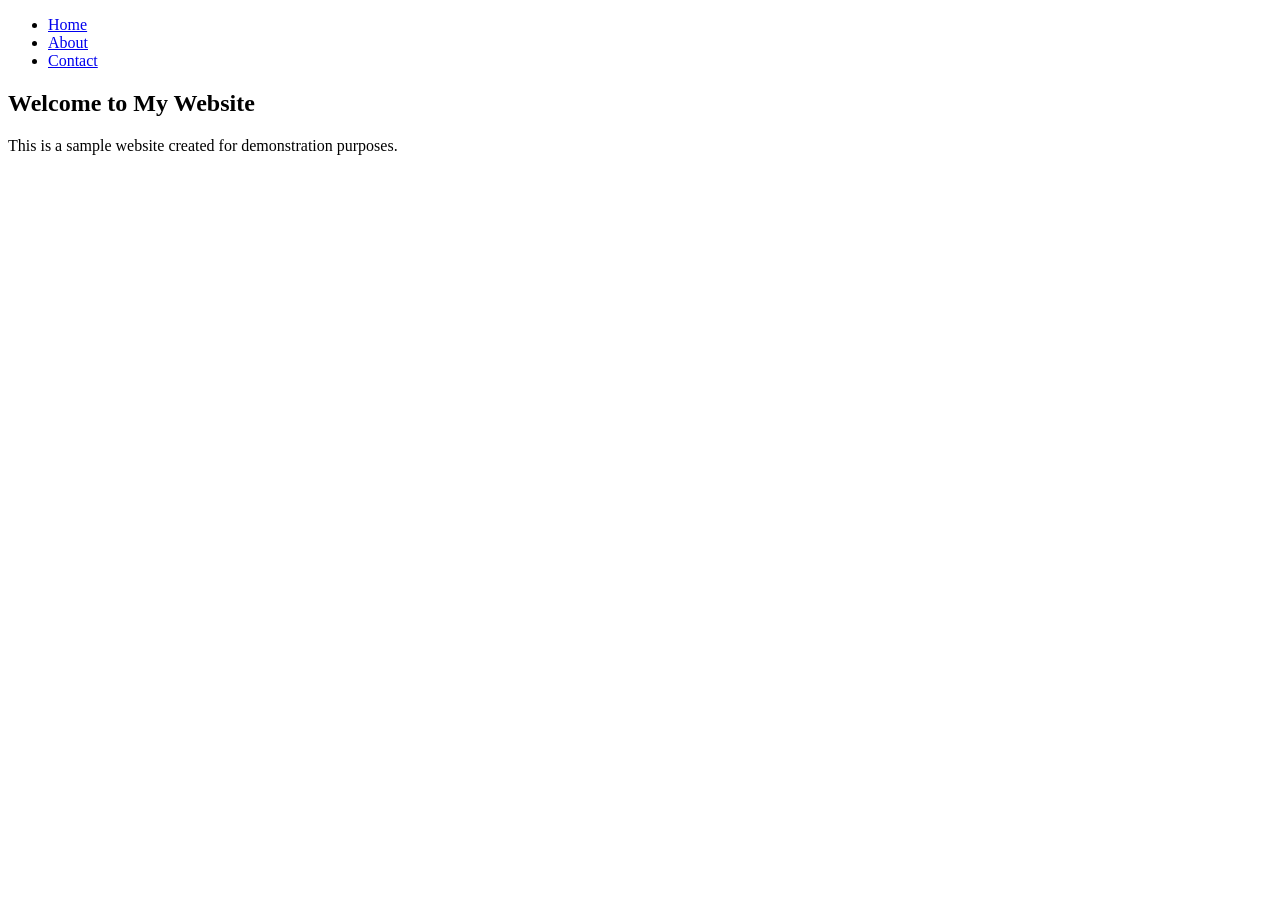
==== index.html @ 50537f2a "Paso 3" ====
<!DOCTYPE html>
<html lang="en">
<head>
    <meta charset="UTF-8">
    <meta name="viewport" content="width=device-width, initial-scale=1.0">
    <title>Document</title>
</head>
<body>
    
    <nav class="main">
        <ul>
            <li><a href="#">Home</a></li>
            <li><a href="#">About</a></li>
            <li><a href="#">Contact</a></li>
        </ul>
    </nav>

    <section class="content">
        <h1>Welcome to My Website</h1>
        <p>This is a sample website created for demonstration purposes.</p>
    </section>
    


</body>
</html>
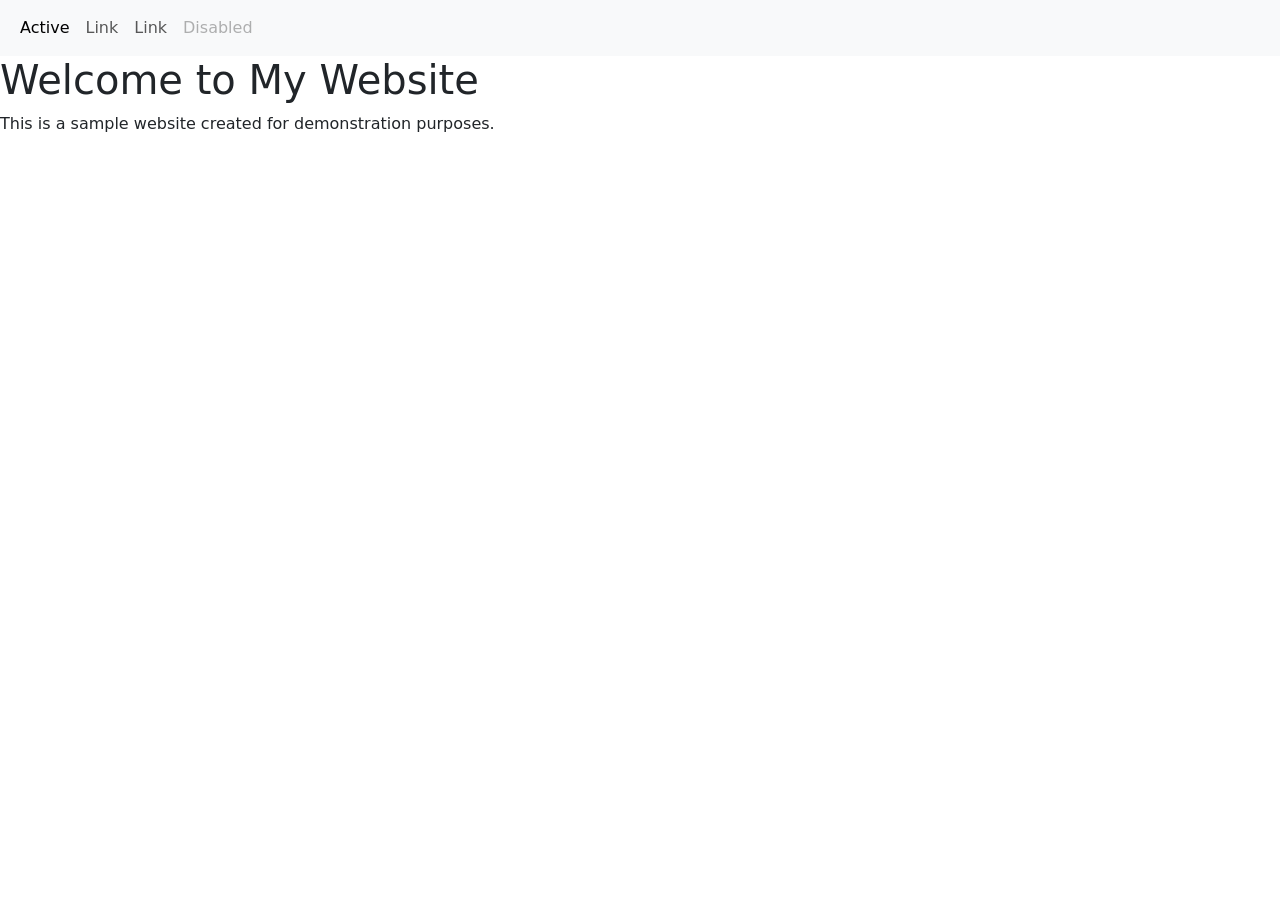
==== commit 76d4fdaa: "Navbar" ====
--- a/index.html
+++ b/index.html
@@ -4,16 +4,32 @@
     <meta charset="UTF-8">
     <meta name="viewport" content="width=device-width, initial-scale=1.0">
     <title>Document</title>
+    <!-- Latest compiled and minified CSS -->
+<link href="https://cdn.jsdelivr.net/npm/bootstrap@5.3.8/dist/css/bootstrap.min.css" rel="stylesheet">
+
+<!-- Latest compiled JavaScript -->
+<script src="https://cdn.jsdelivr.net/npm/bootstrap@5.3.8/dist/js/bootstrap.bundle.min.js"></script>
 </head>
 <body>
     
-    <nav class="main">
-        <ul>
-            <li><a href="#">Home</a></li>
-            <li><a href="#">About</a></li>
-            <li><a href="#">Contact</a></li>
-        </ul>
-    </nav>
+    <nav class="navbar navbar-expand-sm bg-light navbar-light">
+  <div class="container-fluid">
+    <ul class="navbar-nav">
+      <li class="nav-item">
+        <a class="nav-link active" href="#">Active</a>
+      </li>
+     <li class="nav-item">
+        <a class="nav-link" href="#">Link</a>
+      </li>
+      <li class="nav-item">
+        <a class="nav-link" href="#">Link</a>
+      </li>
+      <li class="nav-item">
+        <a class="nav-link disabled" href="#">Disabled</a>
+      </li>
+    </ul>
+  </div>
+</nav>
 
     <section class="content">
         <h1>Welcome to My Website</h1>
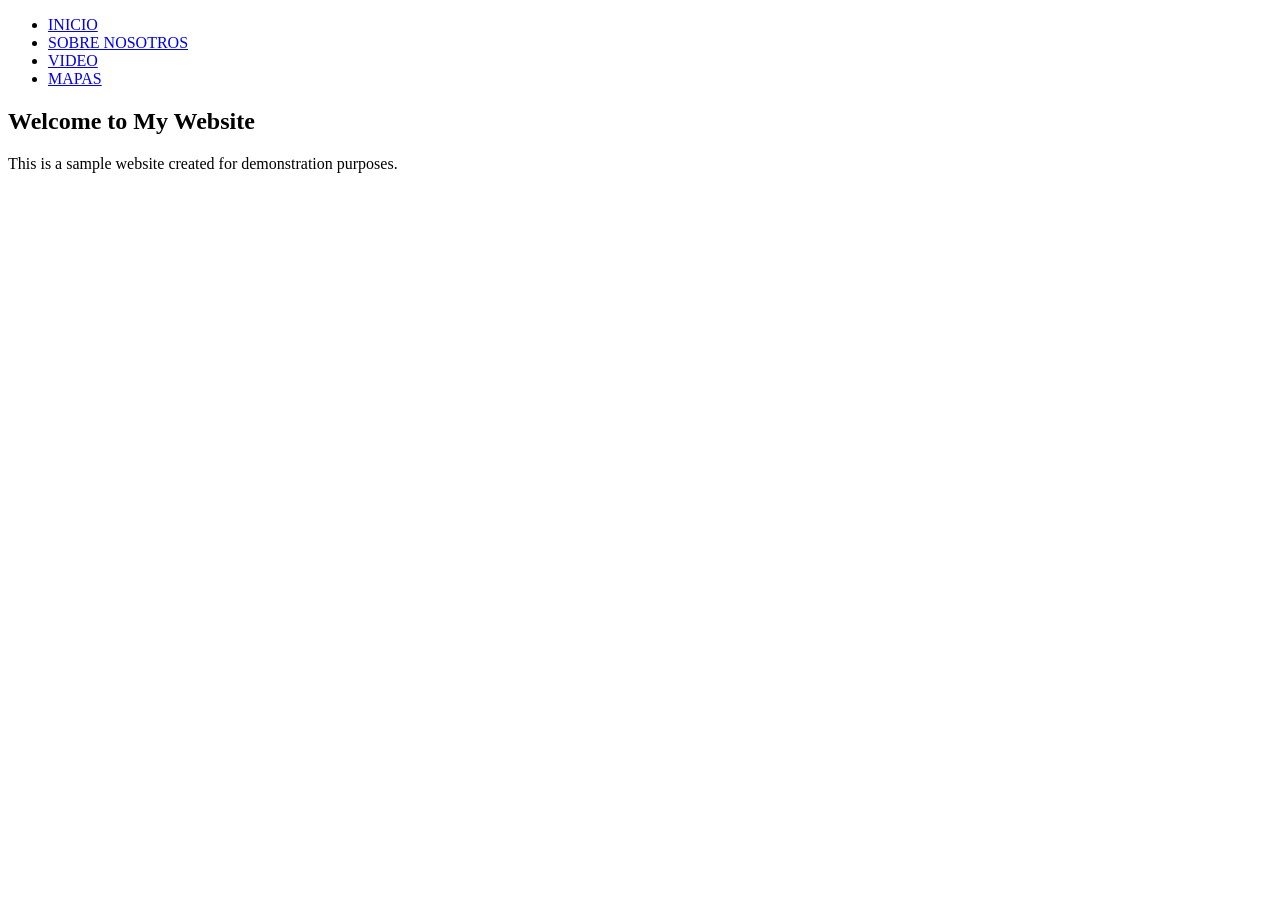
==== commit b55f2d39: "Paso 4" ====
--- a/index.html
+++ b/index.html
@@ -4,28 +4,25 @@
     <meta charset="UTF-8">
     <meta name="viewport" content="width=device-width, initial-scale=1.0">
     <title>Document</title>
-    <!-- Latest compiled and minified CSS -->
-<link href="https://cdn.jsdelivr.net/npm/bootstrap@5.3.8/dist/css/bootstrap.min.css" rel="stylesheet">
+    <link rel="stylesheet" href="style.css">
+</head>
 
-<!-- Latest compiled JavaScript -->
-<script src="https://cdn.jsdelivr.net/npm/bootstrap@5.3.8/dist/js/bootstrap.bundle.min.js"></script>
-</head>
 <body>
     
-    <nav class="navbar navbar-expand-sm bg-light navbar-light">
+<nav class="navbar navbar-expand-sm bg-light navbar-light">
   <div class="container-fluid">
     <ul class="navbar-nav">
       <li class="nav-item">
-        <a class="nav-link active" href="#">Active</a>
+        <a class="nav-link active" href="#">INICIO</a>
       </li>
      <li class="nav-item">
-        <a class="nav-link" href="#">Link</a>
+        <a class="nav-link" href="#">SOBRE NOSOTROS</a>
       </li>
       <li class="nav-item">
-        <a class="nav-link" href="#">Link</a>
+        <a class="nav-link" href="#">VIDEO</a>
       </li>
       <li class="nav-item">
-        <a class="nav-link disabled" href="#">Disabled</a>
+        <a class="nav-link disabled" href="#">MAPAS</a>
       </li>
     </ul>
   </div>
@@ -35,7 +32,7 @@
         <h1>Welcome to My Website</h1>
         <p>This is a sample website created for demonstration purposes.</p>
     </section>
-    
+
 
 
 </body>
--- a/style.css
+++ b/style.css
@@ -0,0 +1,3 @@
+.main{
+    
+}
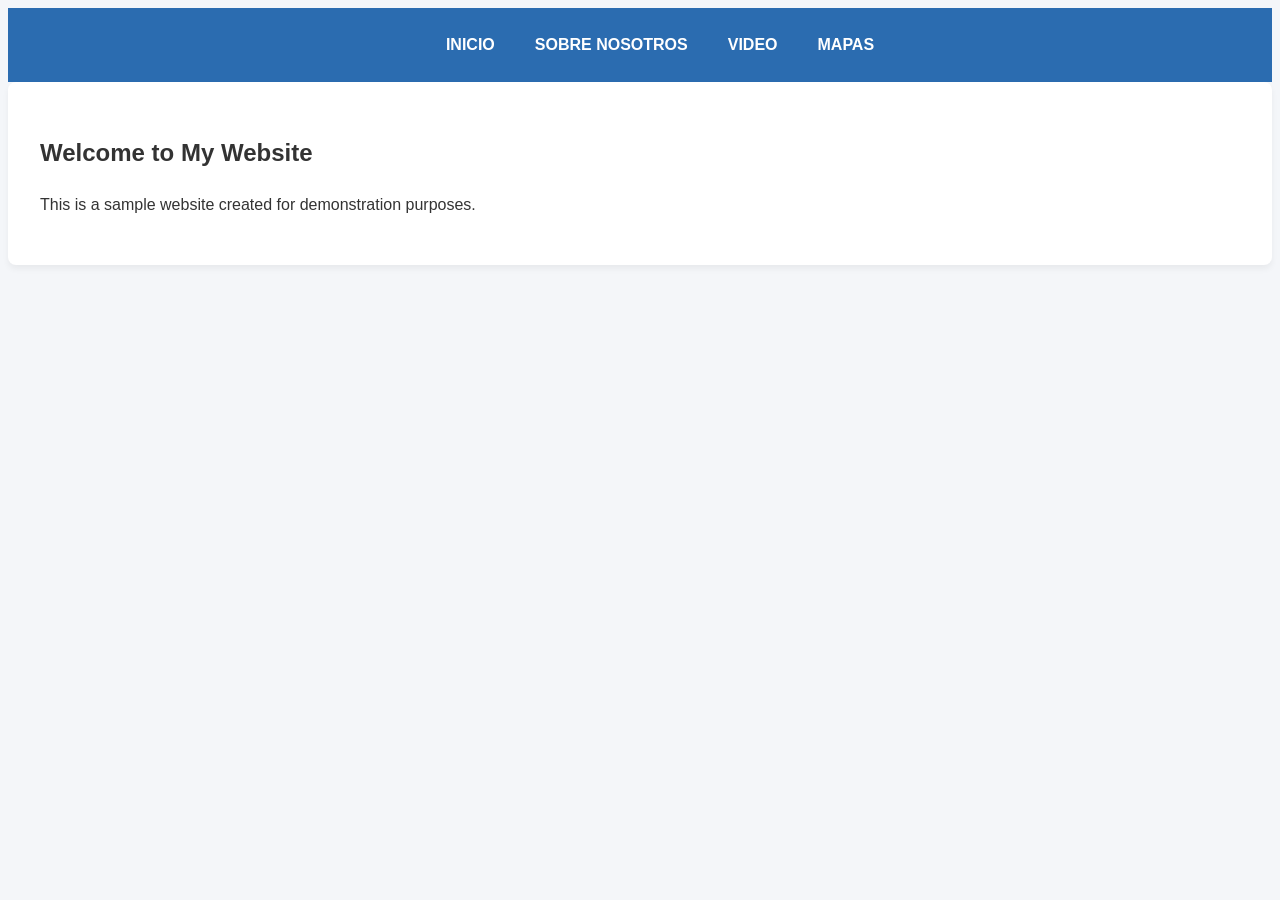
==== commit 2c6f3e59: "Merge" ====
--- a/index.html
+++ b/index.html
@@ -13,16 +13,16 @@
   <div class="container-fluid">
     <ul class="navbar-nav">
       <li class="nav-item">
-        <a class="nav-link active" href="#">INICIO</a>
+        <a class="nav-link active" href="index.html">INICIO</a>
       </li>
      <li class="nav-item">
-        <a class="nav-link" href="#">SOBRE NOSOTROS</a>
+        <a class="nav-link" href="nosotros.html">SOBRE NOSOTROS</a>
       </li>
       <li class="nav-item">
-        <a class="nav-link" href="#">VIDEO</a>
+        <a class="nav-link" href="video.html">VIDEO</a>
       </li>
       <li class="nav-item">
-        <a class="nav-link disabled" href="#">MAPAS</a>
+        <a class="nav-link disabled" href="mapas.html">MAPAS</a>
       </li>
     </ul>
   </div>
--- a/style.css
+++ b/style.css
@@ -1,3 +1,152 @@
-.main{
-    
-}+<<<<<<< HEAD
+=======
+
+* {
+    margin: 0;
+    padding: 0;
+    box-sizing: border-box;
+}
+
+body {
+    font-family: 'Segoe UI', Tahoma, Geneva, Verdana, sans-serif;
+    line-height: 1.6;
+    background-color: #f4f6f9; 
+    color: #333333;
+}
+
+
+header {
+    background-color: #1a365d;
+    color: #ffffff;
+    text-align: center;
+    padding: 2rem 1rem;
+}
+
+nav {
+    background-color: #2b6cb0; 
+    padding: 0.5rem;
+}
+
+nav ul {
+    list-style: none;
+    display: flex;
+    justify-content: center;
+    gap: 20px;
+}
+
+nav ul li a {
+    color: #ffffff;
+    text-decoration: none;
+    font-weight: bold;
+    padding: 5px 10px;
+    transition: color 0.3s;
+}
+
+nav ul li a:hover {
+    color: #319795; 
+}
+
+main {
+    max-width: 900px;
+    margin: 2rem auto;
+    padding: 0 1rem;
+}
+
+section {
+    background-color: #ffffff;
+    padding: 2rem;
+    margin-bottom: 2rem;
+    border-radius: 8px;
+    box-shadow: 0 4px 6px rgba(0, 0, 0, 0.05);
+}
+
+h2 {
+    color: #1a365d;
+    margin-bottom: 1rem;
+    border-bottom: 2px solid #319795;
+    padding-bottom: 0.5rem;
+}
+
+table {
+    width: 100%;
+    border-collapse: collapse;
+    margin-top: 1.5rem;
+    font-size: 0.95rem;
+}
+
+th, td {
+    padding: 12px 15px;
+    text-align: left;
+    border-bottom: 1px solid #e2e8f0;
+}
+
+th {
+    background-color: #1a365d;
+    color: #ffffff;
+    font-weight: 600;
+}
+
+tr:nth-child(even) {
+    background-color: #f8fafc; 
+}
+
+tr:hover {
+    background-color: #edf2f7; 
+}
+
+
+form {
+    display: flex;
+    flex-direction: column;
+    gap: 15px;
+    margin-top: 1.5rem;
+}
+
+label {
+    font-weight: bold;
+    color: #4a5568;
+}
+
+input[type="text"],
+textarea {
+    width: 100%;
+    padding: 10px;
+    border: 1px solid #cbd5e0;
+    border-radius: 4px;
+    font-family: inherit;
+    font-size: 1rem;
+    transition: border-color 0.3s;
+}
+
+input[type="text"]:focus,
+textarea:focus {
+    outline: none;
+    border-color: #319795; 
+}
+
+button {
+    background-color: #319795;
+    color: #ffffff;
+    border: none;
+    padding: 12px 20px;
+    font-size: 1rem;
+    font-weight: bold;
+    border-radius: 4px;
+    cursor: pointer;
+    transition: background-color 0.3s;
+    align-self: flex-start;
+}
+
+button:hover {
+    background-color: #234e52; 
+}
+
+footer {
+    background-color: #1a365d;
+    color: #ffffff;
+    text-align: center;
+    padding: 1rem;
+    font-size: 0.85rem;
+    margin-top: 4rem;
+}
+>>>>>>> aa1de2837825781008f311dbd1b997f076d1a4b6
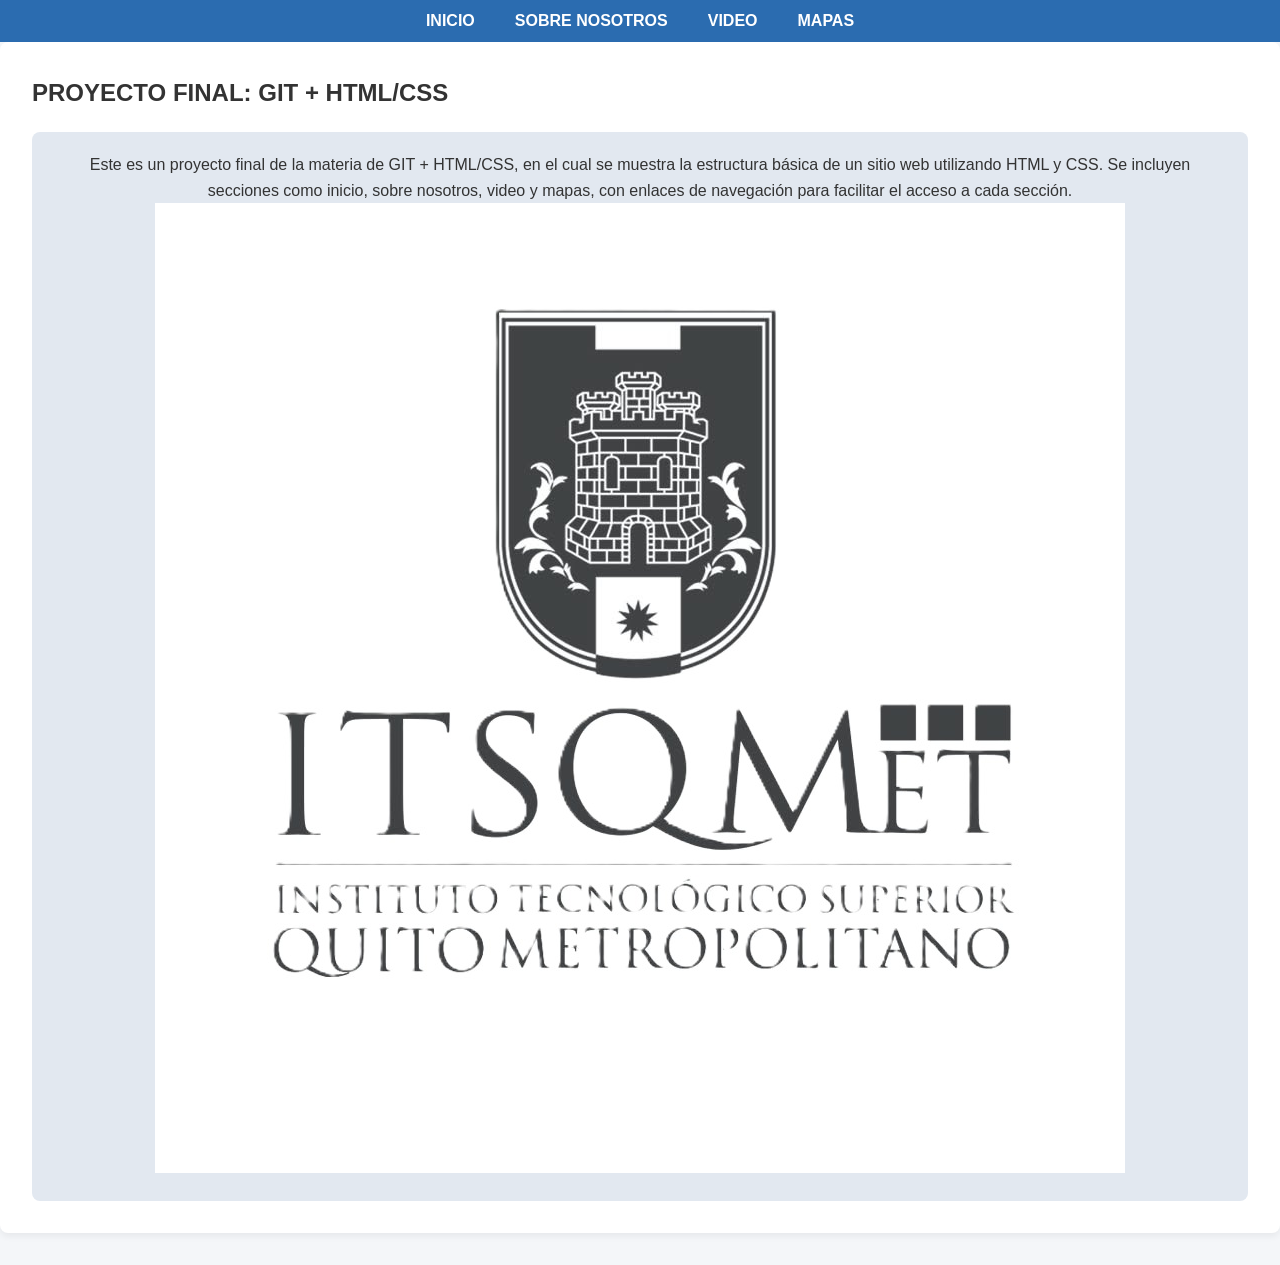
==== commit 9a3003ca: "Paso 10" ====
--- a/index.html
+++ b/index.html
@@ -29,8 +29,13 @@
 </nav>
 
     <section class="content">
-        <h1>Welcome to My Website</h1>
-        <p>This is a sample website created for demonstration purposes.</p>
+        <h1>PROYECTO FINAL: GIT + HTML/CSS</h1>
+
+        <div class="imagen-fondo">
+            <p>Este es un proyecto final de la materia de GIT + HTML/CSS, en el cual se muestra la estructura básica de un sitio web utilizando HTML y CSS. Se incluyen secciones como inicio, sobre nosotros, video y mapas, con enlaces de navegación para facilitar el acceso a cada sección.</p>
+        <img src="images/logo-Itsqmet.jpeg" alt="Imagen 1">
+        </div>
+
     </section>
 
 
--- a/style.css
+++ b/style.css
@@ -1,5 +1,3 @@
-<<<<<<< HEAD
-=======
 
 * {
     margin: 0;
@@ -149,4 +147,11 @@
     font-size: 0.85rem;
     margin-top: 4rem;
 }
->>>>>>> aa1de2837825781008f311dbd1b997f076d1a4b6
+
+.imagen-fondo {
+    background-color: #e2e8f0; 
+    padding: 20px;
+    border-radius: 8px;
+    text-align: center;
+    margin-top: 20px;
+}
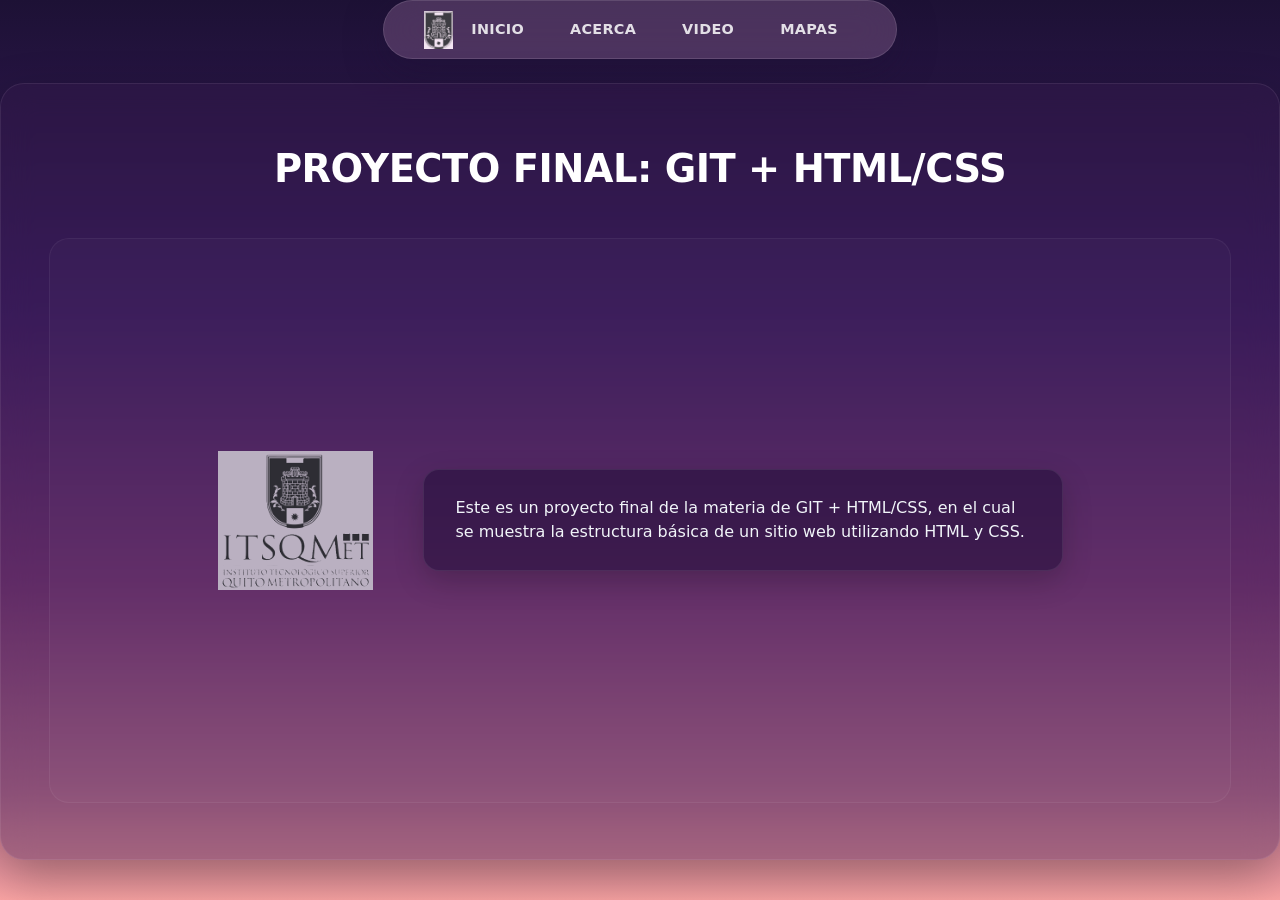
==== commit 5ab76eef: "Inicio" ====
--- a/index.html
+++ b/index.html
@@ -9,14 +9,16 @@
 
 <body>
     
-<nav class="navbar navbar-expand-sm bg-light navbar-light">
+<nav class="navbar">
   <div class="container-fluid">
+    <div> <img src="images/logo-P.png"> </div>
+
     <ul class="navbar-nav">
       <li class="nav-item">
         <a class="nav-link active" href="index.html">INICIO</a>
       </li>
      <li class="nav-item">
-        <a class="nav-link" href="nosotros.html">SOBRE NOSOTROS</a>
+        <a class="nav-link" href="nosotros.html">ACERCA</a>
       </li>
       <li class="nav-item">
         <a class="nav-link" href="video.html">VIDEO</a>
@@ -28,15 +30,19 @@
   </div>
 </nav>
 
+
     <section class="content">
-        <h1>PROYECTO FINAL: GIT + HTML/CSS</h1>
+    <h1 class="titulo">PROYECTO FINAL: GIT + HTML/CSS</h1>
 
-        <div class="imagen-fondo">
-            <p>Este es un proyecto final de la materia de GIT + HTML/CSS, en el cual se muestra la estructura básica de un sitio web utilizando HTML y CSS. Se incluyen secciones como inicio, sobre nosotros, video y mapas, con enlaces de navegación para facilitar el acceso a cada sección.</p>
-        <img src="images/logo-Itsqmet.jpeg" alt="Imagen 1">
-        </div>
+    <div class="imagen-fondo">
 
-    </section>
+       <img src="images/logo.png" alt="Logo ITSQMET" class="logo-contenido">
+        <p class="descripcion">
+            Este es un proyecto final de la materia de GIT + HTML/CSS, en el cual se muestra la estructura básica de un sitio web utilizando HTML y CSS.
+        </p>
+    </div>
+</section>
+
 
 
 
--- a/style.css
+++ b/style.css
@@ -1,4 +1,4 @@
-
+/* --- PROYECTO FINAL: CONFIGURACIÓN CORPORATIVA --- */
 * {
     margin: 0;
     padding: 0;
@@ -6,152 +6,300 @@
 }
 
 body {
-    font-family: 'Segoe UI', Tahoma, Geneva, Verdana, sans-serif;
-    line-height: 1.6;
-    background-color: #f4f6f9; 
-    color: #333333;
-}
-
+    /* Tipografía nativa profesional de Apple/Windows (Legibilidad perfecta) */
+    font-family: system-ui, -apple-system, BlinkMacSystemFont, 'Segoe UI', Roboto, Oxygen, Ubuntu, Cantarell, sans-serif;
+    line-height: 1.5;
+    
+    /* GRADIENTE CÓSMICO ORIGINAL OPTIMIZADO */
+    background: linear-gradient(
+        to bottom, 
+        #1d1135 0%,    
+        #3b1c61 35%,  
+        #773575 65%,   
+        #b86c8f 88%,   
+        #fca5a5 100% 
+    );
+    background-attachment: fixed; 
+    background-size: cover;      
+    color: #f8fafc;
+
+    min-height: 100vh;
+    display: flex;
+    flex-direction: column;
+    justify-content: space-between;
+}
 
 header {
-    background-color: #1a365d;
+    background-color: transparent; 
     color: #ffffff;
     text-align: center;
-    padding: 2rem 1rem;
-}
-
-nav {
-    background-color: #2b6cb0; 
-    padding: 0.5rem;
-}
-
-nav ul {
-    list-style: none;
-    display: flex;
+    padding: 3rem 1rem 1rem 1rem;
+}
+
+/* --- NAVBAR ESTILO CÁPSULA FLOTANTE DE CRISTAL (PREMIUM) --- */
+nav.navbar {
+    background-color: rgba(206, 153, 204, 0.25) !important; /* Más traslúcido para elegancia */
+    max-width: 900px; 
+    margin: 0 auto 1.5rem auto !important; 
+    padding: 0.6rem 2.5rem !important; 
+    border-radius: 50px !important; 
+    backdrop-filter: blur(20px); /* Desenfoque de vidrio más profundo */
+    -webkit-backdrop-filter: blur(20px);
+    border: 1px solid rgba(255, 255, 255, 0.12);
+    box-shadow: 0 10px 40px rgba(29, 17, 53, 0.4);
+    transition: all 0.3s ease;
+}
+
+nav.navbar .container-fluid {
+    display: flex !important;
+    flex-direction: row !important;
+    align-items: center !important;
+    justify-content: space-between !important;
+    flex-wrap: nowrap !important;
+}
+
+nav.navbar .container-fluid div img {
+    height: 38px !important;          
+    width: auto !important;           
+    display: block !important;
+    mix-blend-mode: multiply;  
+    animation: rotacionHorizontal 6s linear infinite; /* Animación ligeramente más suave */
+}
+
+@keyframes rotacionHorizontal {
+    0% { transform: rotateY(0deg); }
+    100% { transform: rotateY(360deg); }
+}
+
+nav.navbar .navbar-nav {
+    display: flex !important;
+    flex-direction: row !important; 
+    align-items: center !important;
+    gap: 10px !important; 
+    margin: 0 !important;
+    padding: 0 !important;
+    list-style: none !important;
+}
+
+nav.navbar .navbar-nav .nav-item .nav-link {
+    color: rgba(255, 255, 255, 0.85) !important; 
+    text-decoration: none;
+    font-weight: 600;
+    font-size: 0.90rem;
+    letter-spacing: 0.3px;
+    padding: 8px 18px !important;
+    border-radius: 20px;
+    display: inline-block;
+    transition: all 0.25s cubic-bezier(0.4, 0, 0.2, 1); 
+}
+
+/* HOVER ORIGINAL REFINADO CON REFUERZO DE SOMBRA */
+nav.navbar .navbar-nav .nav-item .nav-link:hover {
+    color: #ffb3ba !important; 
+    background-color: rgba(201, 160, 220, 0.25) !important; 
+    text-shadow: 0 0 10px rgba(255, 179, 186, 0.6); 
+    transform: translateY(-1px);
+}
+
+/* --- CONTENEDOR CENTRAL ADAPTABLE --- */
+main {
+    width: 100%;
+    max-width: 1050px; 
+    margin: 0 auto;
+    padding: 0 1.5rem;
+    display: flex;
+    flex-direction: column;
     justify-content: center;
-    gap: 20px;
-}
-
-nav ul li a {
-    color: #ffffff;
-    text-decoration: none;
-    font-weight: bold;
-    padding: 5px 10px;
-    transition: color 0.3s;
-}
-
-nav ul li a:hover {
-    color: #319795; 
-}
-
-main {
-    max-width: 900px;
-    margin: 2rem auto;
-    padding: 0 1rem;
-}
-
+    flex: 1;
+}
+
+/* --- SECCIÓN EN EFECTO VENTANA MODERNO --- */
 section {
-    background-color: #ffffff;
-    padding: 2rem;
-    margin-bottom: 2rem;
-    border-radius: 8px;
-    box-shadow: 0 4px 6px rgba(0, 0, 0, 0.05);
+    background-color: rgba(56, 26, 75, 0.35); /* Balance de contraste ideal */
+    padding: 3.5rem 3rem; 
+    margin-bottom: 2.5rem;
+    border-radius: 24px; 
+    backdrop-filter: blur(16px);
+    -webkit-backdrop-filter: blur(16px);
+    border: 1px solid rgba(255, 255, 255, 0.08);
+    box-shadow: 0 20px 50px rgba(0, 0, 0, 0.3);
+    display: flex;
+    flex-direction: column;
+    justify-content: center;
+    flex: 1;
+}
+
+/* --- TIPOGRAFÍA DE TÍTULOS --- */
+.titulo {
+    text-align: center;
+    font-size: 2.4rem; 
+    font-weight: 800;
+    letter-spacing: -0.5px;
+    color: #ffffff;
+    margin-bottom: 2.5rem;
 }
 
 h2 {
-    color: #1a365d;
-    margin-bottom: 1rem;
-    border-bottom: 2px solid #319795;
-    padding-bottom: 0.5rem;
-}
-
+    color: #fbcfe8; /* Rosa pastel de alta legibilidad */
+    font-size: 1.6rem;
+    font-weight: 700;
+    margin-bottom: 1.5rem;
+    border-bottom: 1px solid rgba(226, 182, 224, 0.2); 
+    padding-bottom: 0.6rem;
+}
+
+/* --- BLOQUE DE PRESENTACIÓN (LOGO + TEXTO EN FILA) --- */
+.imagen-fondo {
+    background-color: rgba(255, 255, 255, 0.02);
+    padding: 40px; 
+    border-radius: 20px;
+    border: 1px solid rgba(255, 255, 255, 0.05);
+    display: flex;
+    flex-direction: row;
+    align-items: center;       
+    justify-content: center;   
+    gap: 50px; 
+    width: 100%;
+    box-sizing: border-box;
+    flex-wrap: wrap; 
+    flex: 1; 
+}
+
+.logo-contenido {
+    width: 155px;             
+    height: auto;             
+    display: block;
+    mix-blend-mode: multiply; 
+    filter: brightness(1.02) contrast(1.05) saturate(1.1); 
+    flex-shrink: 0;           
+    transition: transform 0.4s ease;
+}
+
+.logo-contenido:hover {
+    transform: scale(1.03);
+}
+
+.descripcion {
+    background-color: rgba(29, 11, 53, 0.5); /* Fondo oscuro premium para leer sin fatiga */
+    padding: 26px 32px;
+    border-radius: 16px;
+    text-align: left;         
+    font-size: 1rem;
+    color: #f1f5f9;
+    border: 1px solid rgba(255, 255, 255, 0.08);
+    flex: 1;
+    max-width: 40rem; 
+    min-width: 280px;         
+    box-sizing: border-box;
+    word-wrap: break-word;
+    box-shadow: 0 10px 30px rgba(0, 0, 0, 0.2);
+}
+
+/* --- TABLAS DE DATOS ESTILO SQUIRCLE CRISTAL --- */
 table {
     width: 100%;
-    border-collapse: collapse;
+    border-collapse: separate; /* Permite bordes redondeados limpios */
+    border-spacing: 0;
     margin-top: 1.5rem;
     font-size: 0.95rem;
+    border-radius: 12px;
+    overflow: hidden;
+    border: 1px solid rgba(255, 255, 255, 0.08);
 }
 
 th, td {
-    padding: 12px 15px;
+    padding: 16px 20px;
     text-align: left;
-    border-bottom: 1px solid #e2e8f0;
+    border-bottom: 1px solid rgba(255, 255, 255, 0.06);
 }
 
 th {
-    background-color: #1a365d;
+    background-color: rgba(59, 28, 97, 0.75); /* Tono morado medio traslúcido */
     color: #ffffff;
     font-weight: 600;
+    text-transform: uppercase;
+    font-size: 0.85rem;
+    letter-spacing: 0.5px;
 }
 
 tr:nth-child(even) {
-    background-color: #f8fafc; 
+    background-color: rgba(255, 255, 255, 0.02); 
 }
 
 tr:hover {
-    background-color: #edf2f7; 
-}
-
-
+    background-color: rgba(255, 255, 255, 0.06); /* Animación interactiva en filas */
+    transition: background-color 0.2s ease;
+}
+
+/* --- FORMULARIOS MODERNOS --- */
 form {
     display: flex;
     flex-direction: column;
-    gap: 15px;
+    gap: 20px;
     margin-top: 1.5rem;
 }
 
 label {
-    font-weight: bold;
-    color: #4a5568;
+    font-weight: 600;
+    font-size: 0.9rem;
+    color: #e2b6e0;
+    letter-spacing: 0.3px;
 }
 
 input[type="text"],
 textarea {
     width: 100%;
-    padding: 10px;
-    border: 1px solid #cbd5e0;
-    border-radius: 4px;
+    padding: 14px;
+    background-color: rgba(29, 11, 53, 0.4);
+    border: 1px solid rgba(255, 255, 255, 0.12);
+    border-radius: 10px;
     font-family: inherit;
-    font-size: 1rem;
-    transition: border-color 0.3s;
+    font-size: 0.98rem;
+    color: #ffffff;
+    transition: all 0.3s cubic-bezier(0.4, 0, 0.2, 1);
 }
 
 input[type="text"]:focus,
 textarea:focus {
     outline: none;
-    border-color: #319795; 
-}
-
+    background-color: rgba(29, 11, 53, 0.7);
+    border-color: #ffb3ba; /* Foco rosa pastel */
+    box-shadow: 0 0 14px rgba(255, 179, 186, 0.25);
+}
+
+/* --- BOTÓN CORPORATIVO CON MICRO-ANIMACIÓN --- */
 button {
-    background-color: #319795;
+    background-color: #773575;
     color: #ffffff;
     border: none;
-    padding: 12px 20px;
-    font-size: 1rem;
-    font-weight: bold;
-    border-radius: 4px;
+    padding: 14px 28px;
+    font-size: 0.95rem;
+    font-weight: 700;
+    border-radius: 10px;
     cursor: pointer;
-    transition: background-color 0.3s;
+    box-shadow: 0 4px 15px rgba(119, 53, 117, 0.4);
     align-self: flex-start;
+    transition: all 0.25s cubic-bezier(0.4, 0, 0.2, 1);
 }
 
 button:hover {
-    background-color: #234e52; 
-}
-
+    background-color: #542668;
+    transform: translateY(-2px); /* Pequeña elevación */
+    box-shadow: 0 6px 20px rgba(119, 53, 117, 0.6);
+}
+
+button:active {
+    transform: translateY(0); /* Simula presión física física al dar click */
+}
+
+/* --- FOOTER DISCRETO --- */
 footer {
-    background-color: #1a365d;
-    color: #ffffff;
+    background-color: rgba(29, 11, 53, 0.4);
+    backdrop-filter: blur(10px);
+    -webkit-backdrop-filter: blur(10px);
+    color: rgba(241, 245, 249, 0.6);
     text-align: center;
-    padding: 1rem;
+    padding: 1.8rem;
     font-size: 0.85rem;
-    margin-top: 4rem;
-}
-
-.imagen-fondo {
-    background-color: #e2e8f0; 
-    padding: 20px;
-    border-radius: 8px;
-    text-align: center;
-    margin-top: 20px;
-}+    border-top: 1px solid rgba(255, 255, 255, 0.05);
+}
